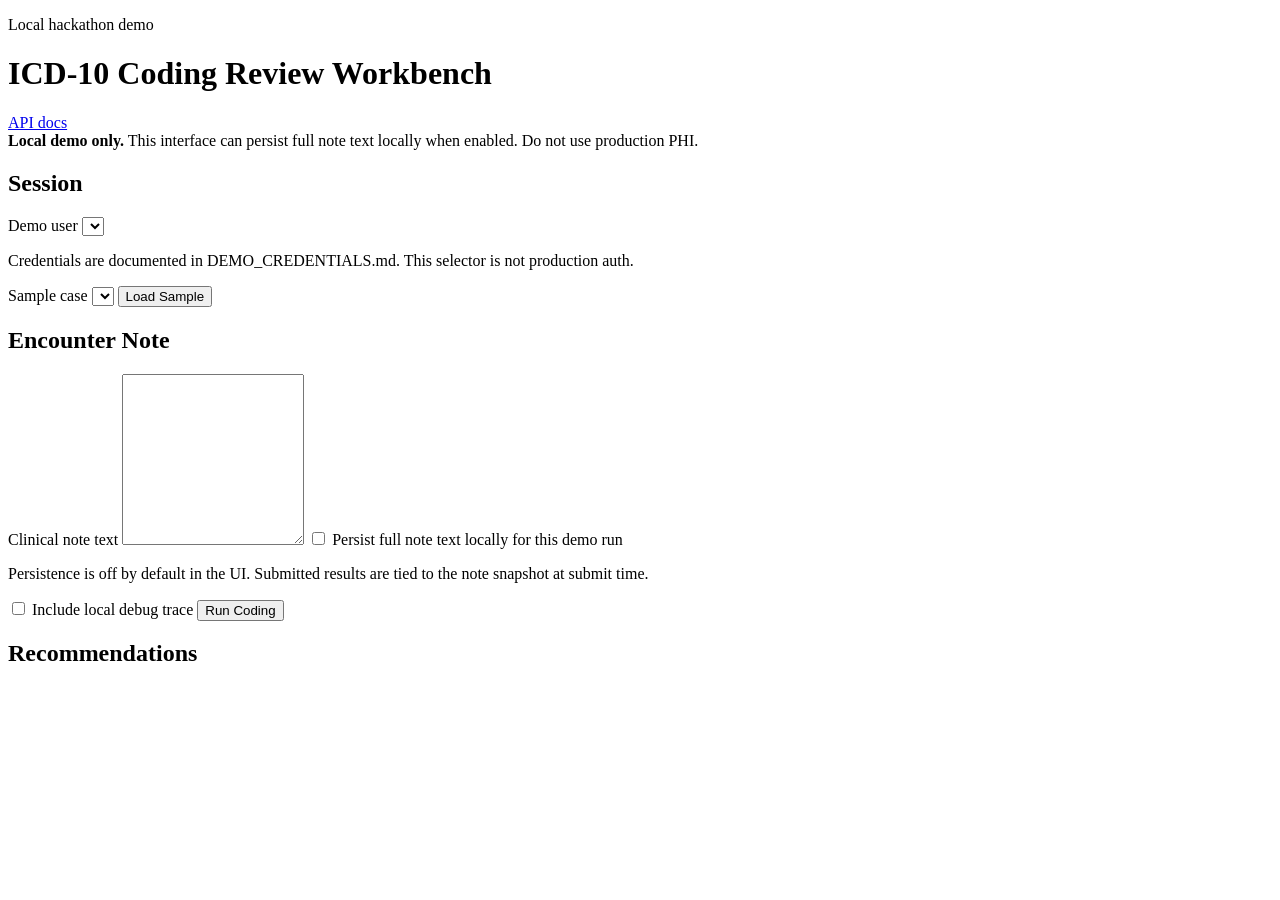
==== app/static/index.html @ 72a4d882 "final commit" ====
<!doctype html>
<html lang="en">
  <head>
    <meta charset="utf-8">
    <meta name="viewport" content="width=device-width, initial-scale=1">
    <title>ICD-10 Coding Pipeline PoC</title>
    <link rel="stylesheet" href="/static/styles.css">
  </head>
  <body>
    <header class="app-header">
      <div>
        <p class="eyebrow">Local hackathon demo</p>
        <h1>ICD-10 Coding Review Workbench</h1>
      </div>
      <a class="docs-link" href="/docs">API docs</a>
    </header>

    <main>
      <section class="warning" role="alert">
        <strong>Local demo only.</strong>
        This interface can persist full note text locally when enabled. Do not use production PHI.
      </section>

      <section class="workspace" aria-labelledby="session-heading">
        <div class="panel">
          <h2 id="session-heading">Session</h2>
          <label for="role-select">Demo user</label>
          <select id="role-select"></select>
          <p class="helper">Credentials are documented in DEMO_CREDENTIALS.md. This selector is not production auth.</p>

          <label for="sample-select">Sample case</label>
          <select id="sample-select"></select>
          <button id="load-sample" type="button">Load Sample</button>
        </div>

        <div class="panel editor-panel">
          <h2>Encounter Note</h2>
          <label for="note-text">Clinical note text</label>
          <textarea id="note-text" rows="11" spellcheck="false"></textarea>
          <label class="checkbox-row">
            <input id="persist-note" type="checkbox">
            Persist full note text locally for this demo run
          </label>
          <p class="helper">Persistence is off by default in the UI. Submitted results are tied to the note snapshot at submit time.</p>
          <div class="actions">
            <label class="checkbox-row">
              <input id="include-debug" type="checkbox">
              Include local debug trace
            </label>
            <button id="run-code" type="button">Run Coding</button>
          </div>
        </div>
      </section>

      <section id="message" class="message" aria-live="polite"></section>

      <section id="results" class="results" aria-labelledby="results-heading" aria-busy="false">
        <h2 id="results-heading">Recommendations</h2>
        <div id="summary"></div>
        <div id="global-flags"></div>
        <div id="diagnosis-table"></div>
        <div id="procedure-table"></div>
      </section>
    </main>

    <script src="/static/app.js"></script>
  </body>
</html>
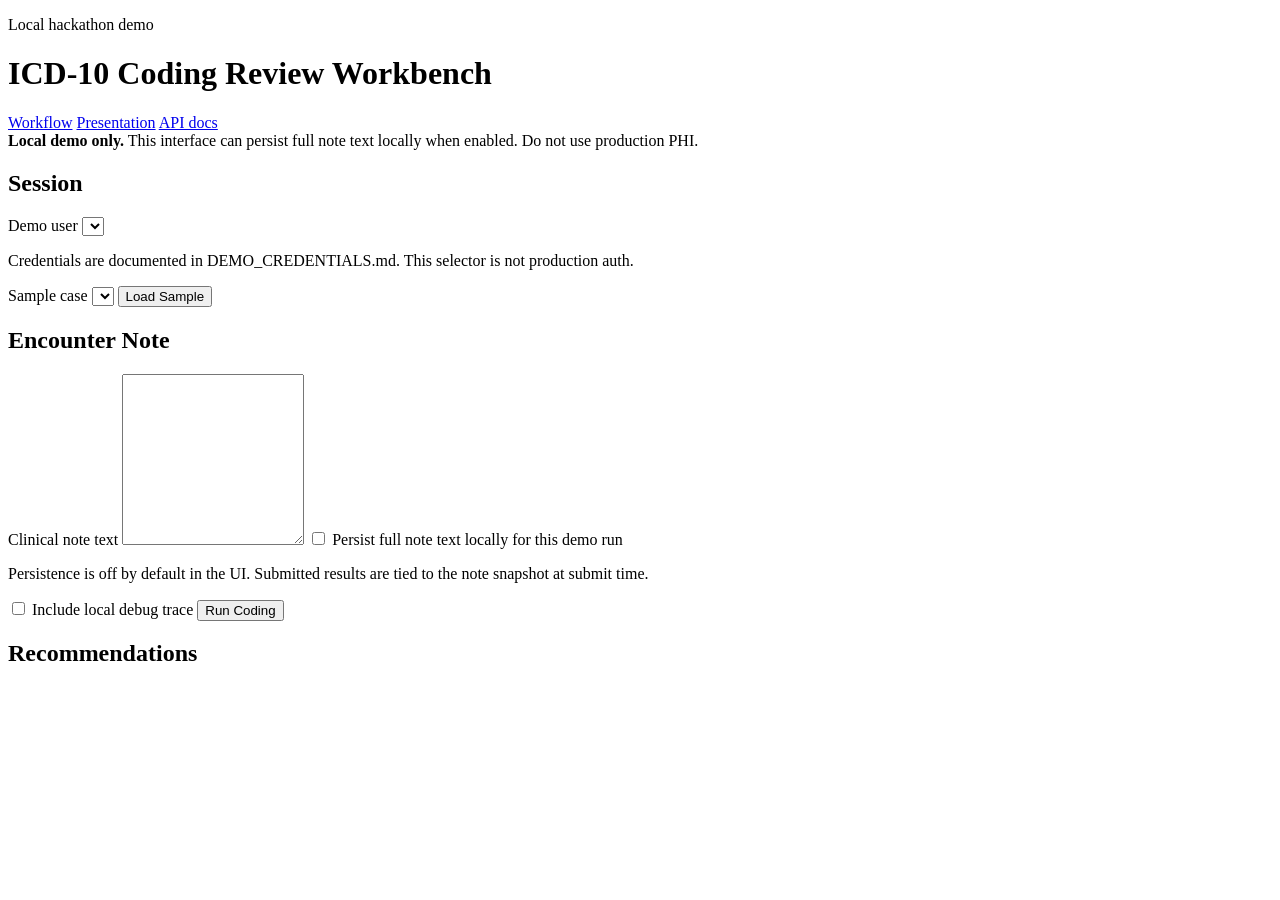
==== commit 0688f1f2: "code fix" ====
--- a/app/static/index.html
+++ b/app/static/index.html
@@ -12,7 +12,11 @@
         <p class="eyebrow">Local hackathon demo</p>
         <h1>ICD-10 Coding Review Workbench</h1>
       </div>
-      <a class="docs-link" href="/docs">API docs</a>
+      <nav class="top-nav" aria-label="Demo pages">
+        <a class="docs-link" href="/static/workflow.html">Workflow</a>
+        <a class="docs-link" href="/static/presentation.html">Presentation</a>
+        <a class="docs-link" href="/docs">API docs</a>
+      </nav>
     </header>
 
     <main>
@@ -26,7 +30,7 @@
           <h2 id="session-heading">Session</h2>
           <label for="role-select">Demo user</label>
           <select id="role-select"></select>
-          <p class="helper">Credentials are documented in DEMO_CREDENTIALS.md. This selector is not production auth.</p>
+        <p class="helper">Credentials are documented in DEMO_CREDENTIALS.md. This selector is not production auth.</p>
 
           <label for="sample-select">Sample case</label>
           <select id="sample-select"></select>
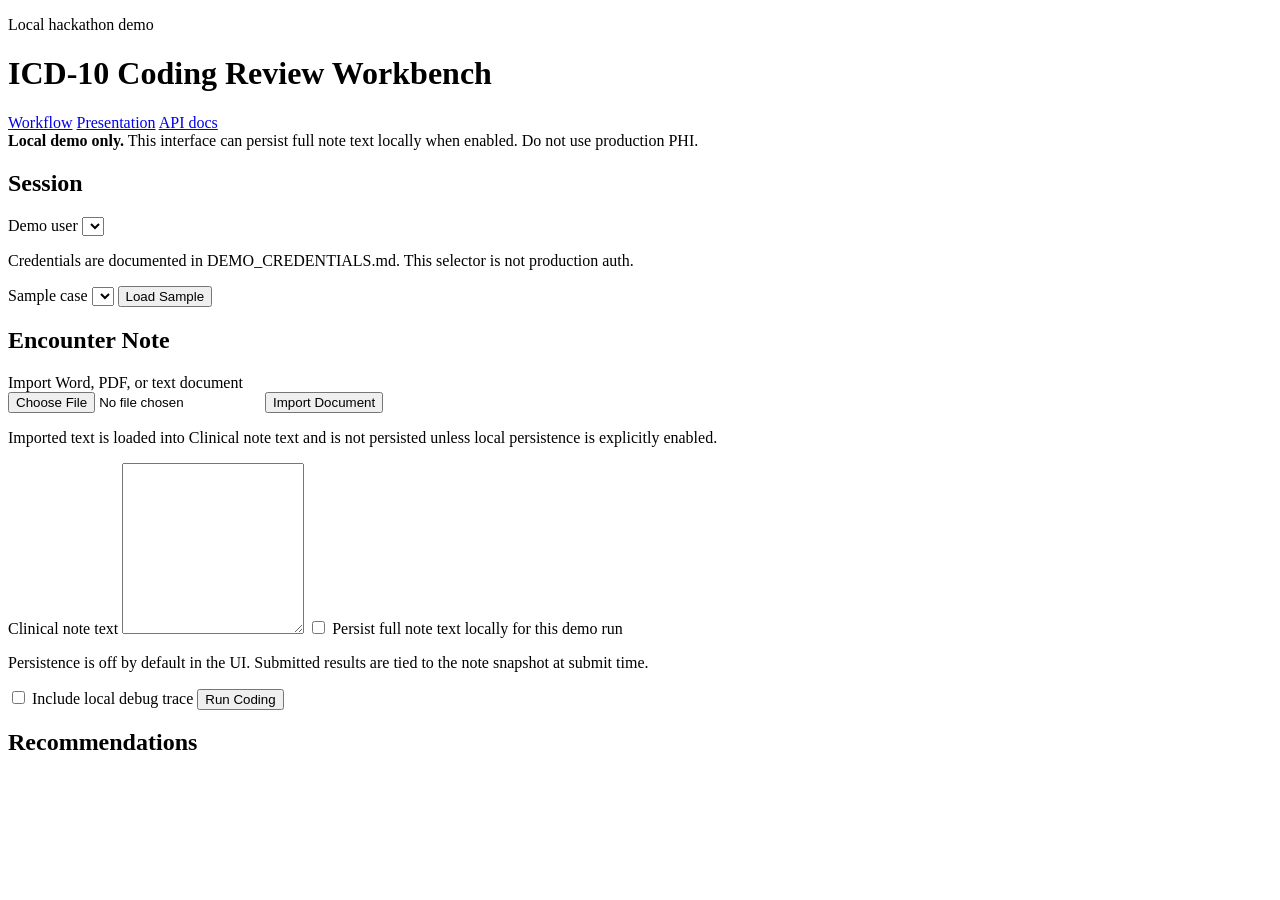
==== commit 78633bba: "Code fix" ====
--- a/app/static/index.html
+++ b/app/static/index.html
@@ -39,6 +39,14 @@
 
         <div class="panel editor-panel">
           <h2>Encounter Note</h2>
+          <div class="import-box">
+            <label for="document-file">Import Word, PDF, or text document</label>
+            <div class="import-controls">
+              <input id="document-file" type="file" accept=".docx,.pdf,.txt,application/vnd.openxmlformats-officedocument.wordprocessingml.document,application/pdf,text/plain">
+              <button id="import-document" type="button">Import Document</button>
+            </div>
+            <p class="helper">Imported text is loaded into Clinical note text and is not persisted unless local persistence is explicitly enabled.</p>
+          </div>
           <label for="note-text">Clinical note text</label>
           <textarea id="note-text" rows="11" spellcheck="false"></textarea>
           <label class="checkbox-row">
